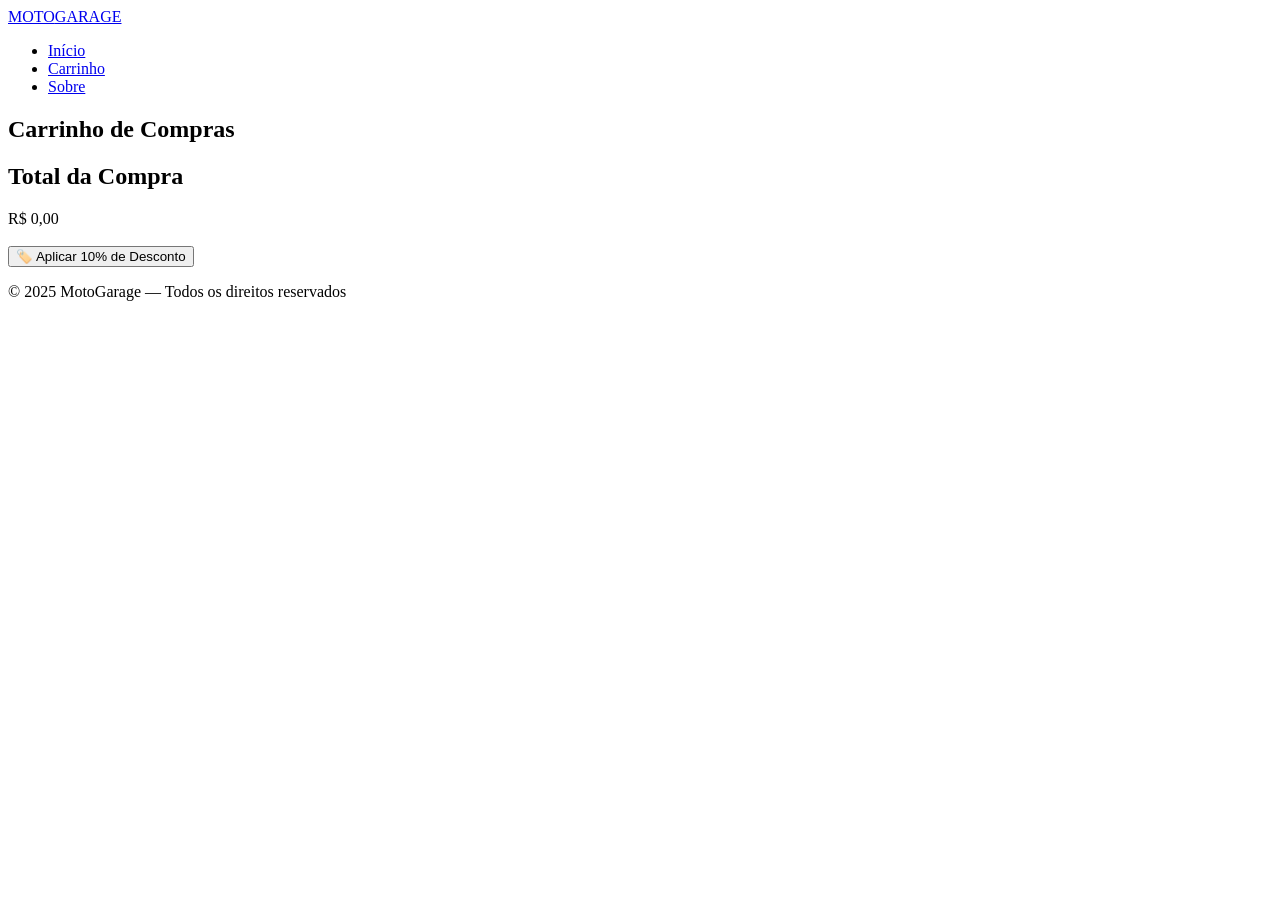
==== pages/loja.html @ 0fb5e9d2 "Feat: criando estrutura da página de carrinho" ====
<!DOCTYPE html>
<html lang="pt-BR">
<head>
    <meta charset="UTF-8">
    <meta name="viewport" content="width=device-width, initial-scale=1.0">
    <title>MotoGarage — Carrinho</title>
    <link rel="stylesheet" href="../src/css/estilo.css">
</head>
<body>
    <nav>
        <a class="nav-logo" href="../index.html">MOTO<span>GARAGE</span></a>
        <ul class="nav-links">
            <li><a href="../index.html">Início</a></li>
            <li><a href="loja.html">Carrinho</a></li>
            <li><a href="sobre.html">Sobre</a></li>
        </ul>
    </nav>

    <h2 class="section-title">Carrinho de Compras</h2>

    <div class="carrinho-container">

        <ul class="carrinho-lista" id="carrinho-lista">
            
        </ul>

    
    <div class="resumo-financeiro">
        <h2>Total da Compra</h2>
        <span id="total-compra">R$ 0,00</span>
        <br>
        <span id="badge-desc" class="badge-desconto" style="display:none;">🏷️ Desconto de 10% aplicado!</span>
        <br>
        <button class="btn-desconto" id="btn-desconto" onclick="aplicarDesconto()">
            🏷️ Aplicar 10% de Desconto
        </button>
        </div>

    </div>

    <footer>
        <p>&copy; 2025 MotoGarage — Todos os direitos reservados</p>
    </footer>

    <script src="../src/js/script.js"></script>



</body>
</html>
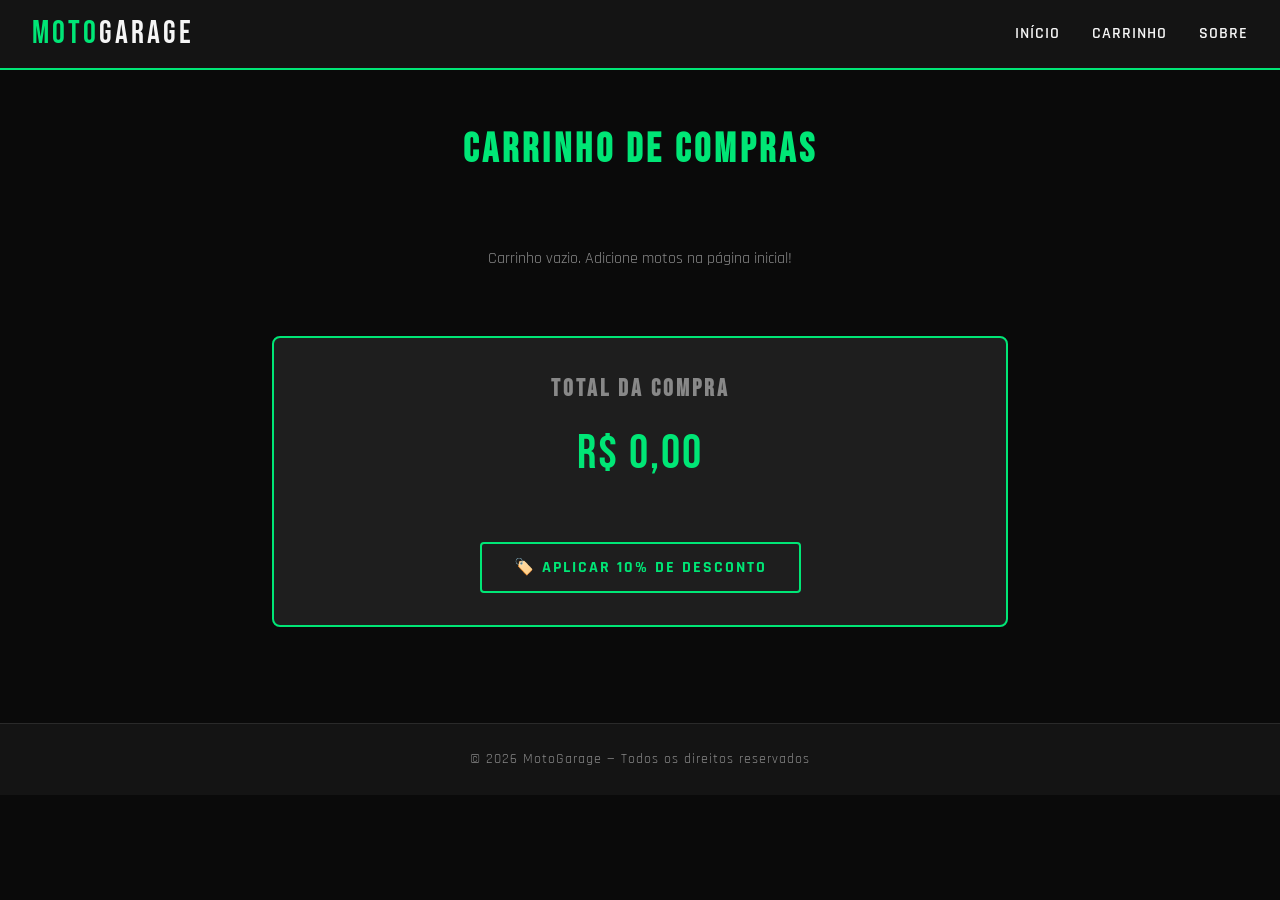
==== commit 9ccf41a4: "Fix: Correção dos footer das páginas" ====
--- a/pages/loja.html
+++ b/pages/loja.html
@@ -39,7 +39,7 @@
     </div>
 
     <footer>
-        <p>&copy; 2025 MotoGarage — Todos os direitos reservados</p>
+        <p>&copy; 2026 MotoGarage — Todos os direitos reservados</p>
     </footer>
 
     <script src="../src/js/script.js"></script>
--- a/src/css/estilo.css
+++ b/src/css/estilo.css
@@ -0,0 +1,390 @@
+@import url('https://fonts.googleapis.com/css2?family=Bebas+Neue&family=Rajdhani:wght@400;500;600;700&display=swap');
+
+:root {
+  --preto: #0a0a0a;
+  --cinza-escuro: #141414;
+  --cinza-medio: #1e1e1e;
+  --cinza-card: #242424;
+  --verde: #00e676;
+  --verde-escuro: #00c853;
+  --branco: #f5f5f5;
+  --texto-muted: #888;
+  --borda: #2a2a2a;
+}
+
+* {
+  margin: 0;
+  padding: 0;
+  box-sizing: border-box;
+}
+
+body {
+  background-color: var(--preto);
+  color: var(--branco);
+  font-family: 'Rajdhani', sans-serif;
+  font-size: 16px;
+  line-height: 1.6;
+}
+
+/* ===== NAVBAR ===== */
+nav {
+  background: var(--cinza-escuro);
+  border-bottom: 2px solid var(--verde);
+  padding: 0 2rem;
+  display: flex;
+  align-items: center;
+  justify-content: space-between;
+  height: 70px;
+  position: sticky;
+  top: 0;
+  z-index: 100;
+}
+
+.nav-logo {
+  font-family: 'Bebas Neue', cursive;
+  font-size: 2rem;
+  color: var(--verde);
+  letter-spacing: 3px;
+  text-decoration: none;
+}
+
+.nav-logo span {
+  color: var(--branco);
+}
+
+.nav-links {
+  display: flex;
+  gap: 2rem;
+  list-style: none;
+}
+
+.nav-links a {
+  color: var(--branco);
+  text-decoration: none;
+  font-weight: 600;
+  font-size: 1rem;
+  letter-spacing: 1px;
+  text-transform: uppercase;
+  transition: color 0.2s;
+}
+
+.nav-links a:hover {
+  color: var(--verde);
+}
+
+/* ===== HERO ===== */
+.hero {
+  background: linear-gradient(135deg, #0a0a0a 0%, #0d1f12 100%);
+  padding: 5rem 2rem;
+  text-align: center;
+  border-bottom: 1px solid var(--borda);
+  position: relative;
+  overflow: hidden;
+}
+
+.hero::before {
+  content: '';
+  position: absolute;
+  top: -50%;
+  left: -50%;
+  width: 200%;
+  height: 200%;
+  background: radial-gradient(ellipse at center, rgba(0,230,118,0.05) 0%, transparent 60%);
+  pointer-events: none;
+}
+
+.hero h1 {
+  font-family: 'Bebas Neue', cursive;
+  font-size: clamp(3rem, 8vw, 6rem);
+  letter-spacing: 6px;
+  color: var(--branco);
+  line-height: 1;
+}
+
+.hero h1 span {
+  color: var(--verde);
+}
+
+.hero p {
+  margin-top: 1rem;
+  font-size: 1.2rem;
+  color: var(--texto-muted);
+  letter-spacing: 2px;
+  text-transform: uppercase;
+}
+
+/* ===== SECTION TITLE ===== */
+.section-title {
+  font-family: 'Bebas Neue', cursive;
+  font-size: 2.5rem;
+  letter-spacing: 4px;
+  color: var(--verde);
+  text-align: center;
+  margin: 3rem 0 2rem;
+  text-transform: uppercase;
+}
+
+/* ===== CARDS GRID ===== */
+.cards-grid {
+  display: grid;
+  grid-template-columns: repeat(auto-fit, minmax(260px, 1fr));
+  gap: 1.5rem;
+  max-width: 1200px;
+  margin: 0 auto;
+  padding: 0 2rem 4rem;
+}
+
+.card {
+  background: var(--cinza-card);
+  border: 1px solid var(--borda);
+  border-radius: 8px;
+  overflow: hidden;
+  transition: transform 0.3s, border-color 0.3s;
+  display: flex;
+  flex-direction: column;
+}
+
+.card:hover {
+  transform: translateY(-6px);
+  border-color: var(--verde);
+}
+
+.card-img {
+  width: 100%;
+  height: 200px;
+  object-fit: cover;
+  background: var(--cinza-medio);
+  display: flex;
+  align-items: center;
+  justify-content: center;
+  font-size: 5rem;
+}
+
+.card-body {
+  padding: 1.2rem;
+  flex: 1;
+  display: flex;
+  flex-direction: column;
+  gap: 0.5rem;
+}
+
+.card-nome {
+  font-family: 'Bebas Neue', cursive;
+  font-size: 1.5rem;
+  letter-spacing: 2px;
+  color: var(--branco);
+}
+
+.card-desc {
+  font-size: 0.95rem;
+  color: var(--texto-muted);
+  flex: 1;
+}
+
+.card-preco {
+  font-size: 1.4rem;
+  font-weight: 700;
+  color: var(--verde);
+}
+
+.btn-add {
+  margin-top: 0.8rem;
+  background: var(--verde);
+  color: var(--preto);
+  border: none;
+  padding: 0.6rem 1.2rem;
+  font-family: 'Rajdhani', sans-serif;
+  font-weight: 700;
+  font-size: 1rem;
+  letter-spacing: 1px;
+  text-transform: uppercase;
+  cursor: pointer;
+  border-radius: 4px;
+  transition: background 0.2s;
+}
+
+.btn-add:hover {
+  background: var(--verde-escuro);
+}
+
+/* ===== CARRINHO (loja.html) ===== */
+.carrinho-container {
+  max-width: 800px;
+  margin: 2rem auto;
+  padding: 0 2rem 4rem;
+}
+
+.carrinho-lista {
+  list-style: none;
+  display: flex;
+  flex-direction: column;
+  gap: 1rem;
+}
+
+.carrinho-item {
+  background: var(--cinza-card);
+  border: 1px solid var(--borda);
+  border-radius: 8px;
+  padding: 1rem 1.5rem;
+  display: flex;
+  justify-content: space-between;
+  align-items: center;
+  transition: border-color 0.2s;
+}
+
+.carrinho-item:hover {
+  border-color: var(--verde);
+}
+
+.item-info {
+  display: flex;
+  flex-direction: column;
+}
+
+.item-nome {
+  font-family: 'Bebas Neue', cursive;
+  font-size: 1.3rem;
+  letter-spacing: 2px;
+}
+
+.item-qtd {
+  font-size: 0.9rem;
+  color: var(--texto-muted);
+}
+
+.item-preco {
+  font-size: 1.3rem;
+  font-weight: 700;
+  color: var(--verde);
+}
+
+.resumo-financeiro {
+  background: var(--cinza-medio);
+  border: 2px solid var(--verde);
+  border-radius: 8px;
+  padding: 2rem;
+  margin-top: 2rem;
+  text-align: center;
+}
+
+.resumo-financeiro h2 {
+  font-family: 'Bebas Neue', cursive;
+  font-size: 1.5rem;
+  letter-spacing: 3px;
+  color: var(--texto-muted);
+  margin-bottom: 0.5rem;
+}
+
+#total-compra {
+  font-family: 'Bebas Neue', cursive;
+  font-size: 3rem;
+  color: var(--verde);
+  letter-spacing: 2px;
+}
+
+.btn-desconto {
+  margin-top: 1.5rem;
+  background: transparent;
+  color: var(--verde);
+  border: 2px solid var(--verde);
+  padding: 0.8rem 2rem;
+  font-family: 'Rajdhani', sans-serif;
+  font-weight: 700;
+  font-size: 1rem;
+  letter-spacing: 2px;
+  text-transform: uppercase;
+  cursor: pointer;
+  border-radius: 4px;
+  transition: background 0.2s, color 0.2s;
+}
+
+.btn-desconto:hover {
+  background: var(--verde);
+  color: var(--preto);
+}
+
+.badge-desconto {
+  display: inline-block;
+  background: var(--verde);
+  color: var(--preto);
+  font-weight: 700;
+  font-size: 0.85rem;
+  padding: 0.2rem 0.6rem;
+  border-radius: 4px;
+  margin-top: 0.5rem;
+  letter-spacing: 1px;
+}
+/* ===== SOBRE (sobre.html) ===== */
+.sobre-container {
+  max-width: 800px;
+  margin: 3rem auto;
+  padding: 0 2rem 4rem;
+}
+
+.sobre-container h2 {
+  font-family: 'Bebas Neue', cursive;
+  font-size: 2rem;
+  color: var(--verde);
+  letter-spacing: 3px;
+  margin: 2rem 0 0.8rem;
+}
+
+.sobre-container p {
+  color: #ccc;
+  font-size: 1.05rem;
+  line-height: 1.8;
+  margin-bottom: 1rem;
+}
+
+.sobre-destaque {
+  border-left: 4px solid var(--verde);
+  padding-left: 1.2rem;
+  color: var(--branco) !important;
+  font-size: 1.2rem !important;
+  font-weight: 600;
+}
+
+/* ===== FOOTER ===== */
+footer {
+  background: var(--cinza-escuro);
+  border-top: 1px solid var(--borda);
+  text-align: center;
+  padding: 1.5rem;
+  color: var(--texto-muted);
+  font-size: 0.9rem;
+  letter-spacing: 1px;
+}
+
+.card-img {
+  width: 100%;
+  height: 220px;
+  object-fit: cover;
+  display: block;
+  background: var(--cinza-medio);
+}
+
+/* ===== BOTÃO ADICIONADO ===== */
+.btn-add:disabled {
+  background: var(--verde-escuro);
+  cursor: default;
+  opacity: 0.8;
+}
+
+/* ===== BOTÃO REMOVER ===== */
+.btn-remover {
+  background: transparent;
+  border: 1px solid #e53935;
+  color: #e53935;
+  padding: 0.3rem 0.7rem;
+  border-radius: 4px;
+  cursor: pointer;
+  font-family: 'Rajdhani', sans-serif;
+  font-weight: 700;
+  font-size: 0.9rem;
+  transition: background 0.2s, color 0.2s;
+}
+
+.btn-remover:hover {
+  background: #e53935;
+  color: #fff;
+}
